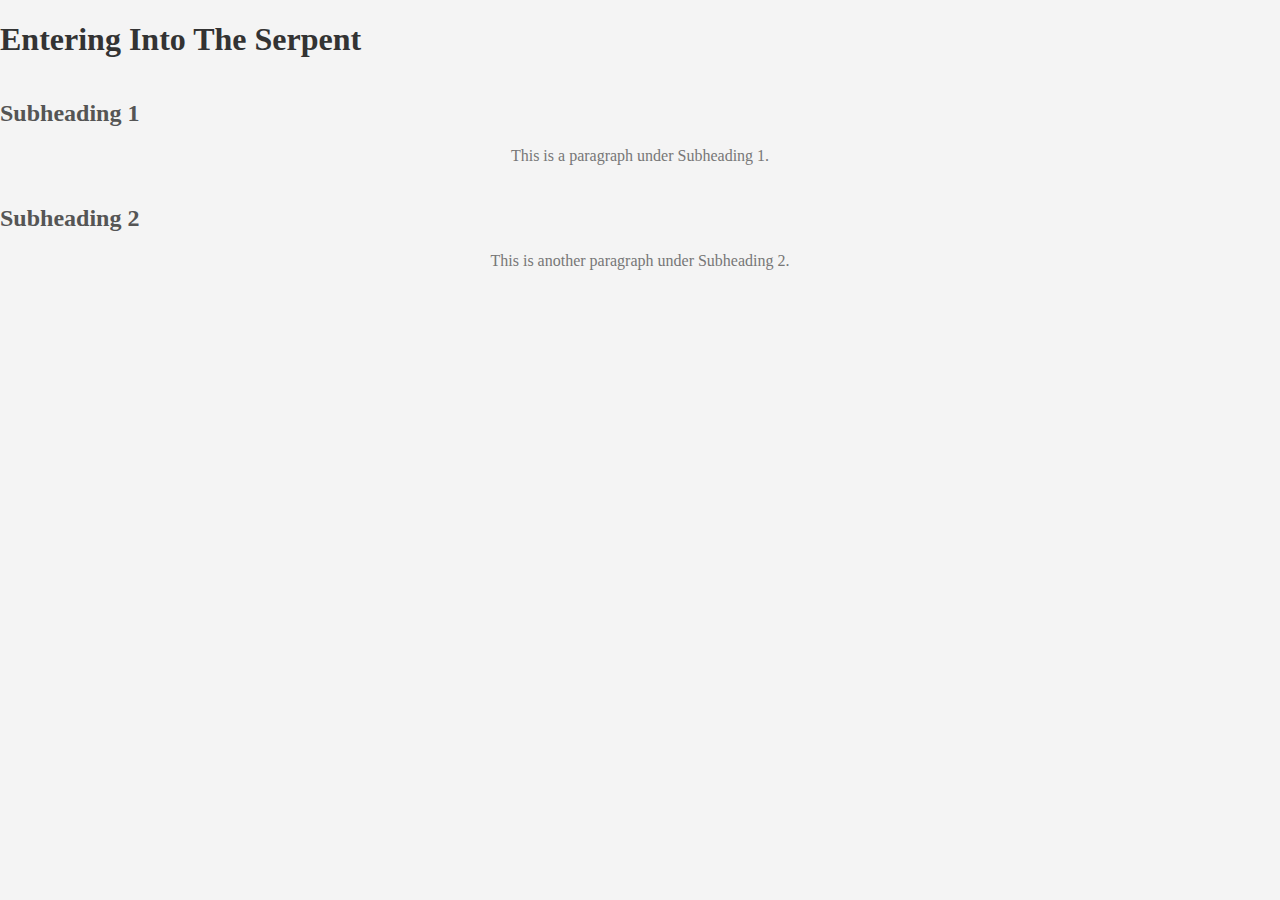
==== Entering_Into_The_Serpent_Archive.html @ a3d5da28 "Updated" ====
<!DOCTYPE html>
<html lang="en">

<head>
    <meta charset="UTF-8">
    <meta name="viewport" content="width=device-width, initial-scale=1">
    <link rel="stylesheet" href="Entering_the_serpent_style.css">
    <title>Entering Into The Serpent</title>
</head>

</head>

<body>
    <h1>Entering Into The Serpent</h1>

    <h2>Subheading 1</h2>
    <p>This is a paragraph under Subheading 1.</p>

    <h2>Subheading 2</h2>
    <p>This is another paragraph under Subheading 2.</p>
</body>

</html>
---- Entering_the_serpent_style.css ----
body {
    font-family: serif, sans-serif;
    background-color: #f4f4f4;
    margin: 0;
    padding: 0;
    box-sizing: border-box;
    display: flex;
    flex-direction: column;
    align-items: left;
    justify-content: top;
    min-height: 100vh;
}

header {
    background-color: #333;
    color: #fff;
    padding: 20px;
    border-bottom: 2px solid #ddd;
    width: 100%;
    text-align: center;
}

h1 {
    color: #333;
}

h2 {
    color: #555;
    margin-top: 20px;
}

p {
    color: #777;
    max-width: 600px;
    margin: 0 auto 20px;
}
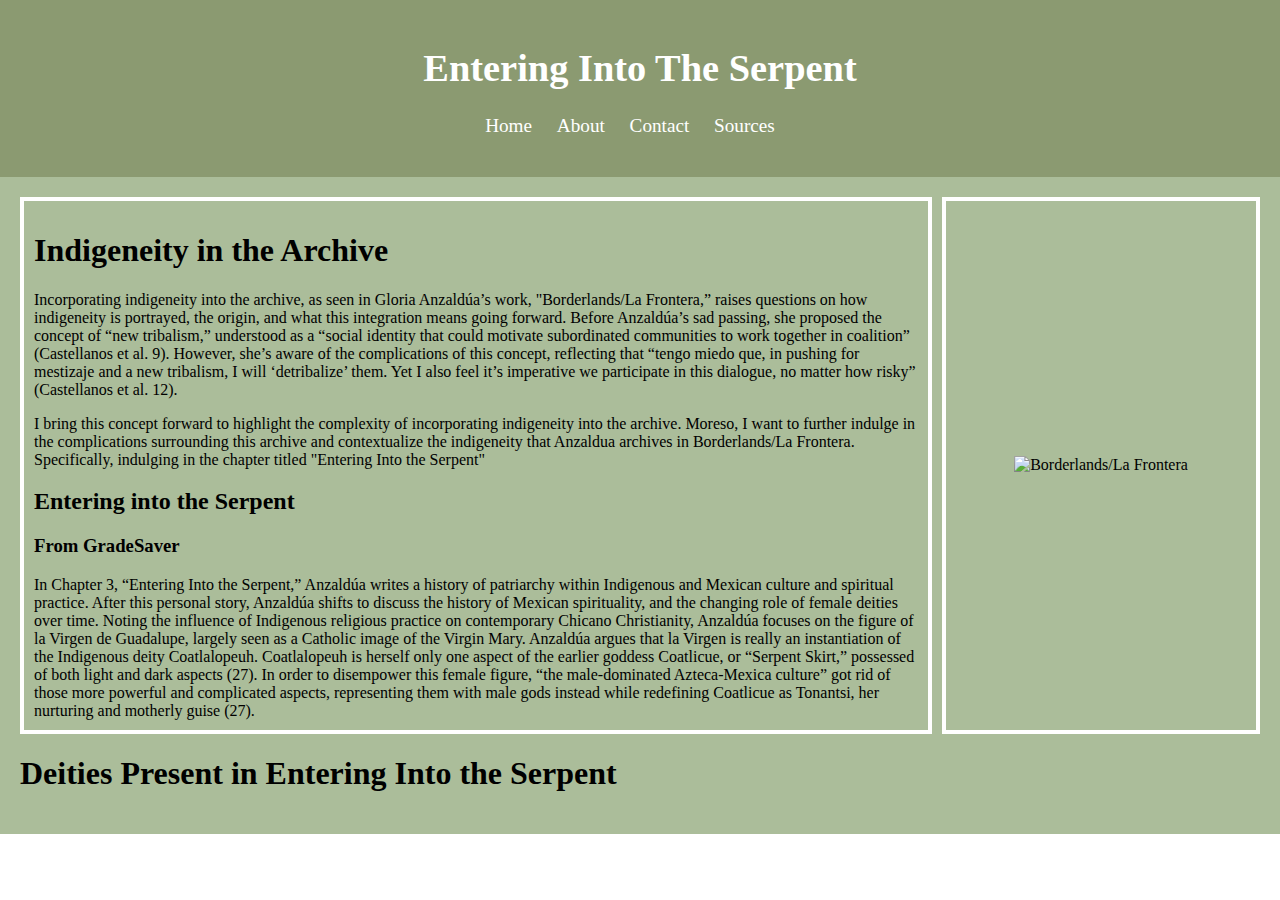
==== commit 3cf7a24e: "more development" ====
--- a/Entering_Into_The_Serpent_Archive.html
+++ b/Entering_Into_The_Serpent_Archive.html
@@ -8,16 +8,159 @@
     <title>Entering Into The Serpent</title>
 </head>
 
-</head>
+<body>
 
-<body>
-    <h1>Entering Into The Serpent</h1>
+    <header>
+        <h1>Entering Into The Serpent</h1>
+        <nav>
+            <ul>
+                <li><a href="#" onclick="openTab('home')">Home</a></li>
+                <li><a href="#" onclick="openTab('about')">About</a></li>
+                <li><a href="#" onclick="openTab('contact')">Contact</a></li>
+                <li><a href="#" onclick="openTab('sources')">Sources</a></li>
+            </ul>
+        </nav>
+    </header>
 
-    <h2>Subheading 1</h2>
-    <p>This is a paragraph under Subheading 1.</p>
+    <div class="content">
 
-    <h2>Subheading 2</h2>
-    <p>This is another paragraph under Subheading 2.</p>
+        <div id="home" class="tab-content active">
+            <div class="wrapper">
+                <div class="container">
+                    <h1>Indigeneity in the Archive</h1>
+                    <p>Incorporating indigeneity into the archive, as seen in Gloria Anzaldúa’s work, "Borderlands/La
+                        Frontera,” raises questions on how indigeneity is portrayed, the origin, and what this
+                        integration means going forward. Before Anzaldúa’s sad passing, she proposed the concept of “new
+                        tribalism,” understood as a “social identity that could motivate subordinated communities to
+                        work together in coalition” (Castellanos et al. 9). However, she’s aware of the complications of
+                        this concept, reflecting that “tengo miedo que, in pushing for mestizaje and a new tribalism, I
+                        will ‘detribalize’ them. Yet I also feel it’s imperative we participate in this dialogue, no
+                        matter how risky” (Castellanos et al. 12). </p>
+                    <p2>I bring this concept forward to highlight the complexity of incorporating indigeneity into the
+                        archive. Moreso, I want to further indulge in the complications surrounding this archive and
+                        contextualize the indigeneity that Anzaldua archives in Borderlands/La Frontera. Specifically,
+                        indulging in the chapter titled "Entering Into the Serpent"</p2>
+                    <h2>Entering into the Serpent</h2>
+                    <h3>From GradeSaver</h3>
+                    <p2>
+                        In Chapter 3, “Entering Into the Serpent,” Anzaldúa writes a history of patriarchy within
+                        Indigenous and Mexican culture and spiritual practice. After this personal story,
+                        Anzaldúa shifts to discuss the history of Mexican spirituality, and the changing role of female
+                        deities over time. Noting the influence of Indigenous religious practice on contemporary Chicano
+                        Christianity, Anzaldúa focuses on the figure of la Virgen de Guadalupe, largely seen as a
+                        Catholic image of the Virgin Mary. Anzaldúa argues that la Virgen is really an instantiation of
+                        the Indigenous deity Coatlalopeuh. Coatlalopeuh is herself only one aspect of the earlier
+                        goddess Coatlicue, or “Serpent Skirt,” possessed of both light and dark aspects (27). In order
+                        to disempower this female figure, “the male-dominated Azteca-Mexica culture” got rid of those
+                        more powerful and complicated aspects, representing them with male gods instead while redefining
+                        Coatlicue as Tonantsi, her nurturing and motherly guise (27).
+                    </p2>
+                </div>
+                <div class="image-container">
+                    <img src="https://upload.wikimedia.org/wikipedia/en/c/c2/Borderlands_La_Frontera_%28Anzaldua_book%29.jpg"
+                        alt="Borderlands/La Frontera">
+                </div>
+            </div>
+            <h1>Deities Present in Entering Into the Serpent</h1>
+        </div>
+
+        <div id="about" class="tab-content">
+
+            <h1>About</h1>
+            <p>Welcome to "Entering Into the Serpent" where the purpose is to shed light on indigeneity in the archive.
+                Founded in 2023, this website was created as a final project/archive for profesora Alexandra Nichole
+                Salazar's class, Intro to Mexican-American/Latinx Studies; Queer Archives as Histories of the Past,
+                Present, and Future. This website is the visual aspect and elaboration of a critical analysis of
+                indigeneity in the archive. Which can be found <a
+                    href="https://utexas-my.sharepoint.com/:w:/g/personal/kab5987_my_utexas_edu/EdCpxP2ukyRFjDSuuaTRyTABA-fyzC0wLYNZjI2Xv1gysA?e=noGrjm">here</a>
+            </p>
+            <h2>Who we are</h2>
+            <p1>
+                Created by Kevin Barcenas-Martinez a Computer Science major at The University of Texas at Austin. Kevin
+                aims to connect marginalized communities to STEM related fields to promote involvement and exposure.
+            </p1>
+            <h2>Get in Touch</h2>
+            <p2>If by any chance you leave this website with a newfound curiosity or would love to learn more.
+                Please feel free to reach out in the contact tab and I can get back to you at earliest convenience.
+                Additionally, if you're curious on how I made this website also feel free to reach out, there's a
+                multitude of valuable resources that helped me make this website.
+                Finally here are some of my social medias if you'd like to stay in touch.
+                <a href="https://github.com/kevin14767">My Github Account</a> and <a
+                    href="https://www.linkedin.com/in/kevin-barcenas-a43420230/">My Linkedn Profile.</a>
+            </p2>
+            <h2>Thank you</h2>
+            <p2>
+                Thank you for taking the time out of your day to interact with this archive. I look forward to
+                keeping in touch.
+            </p2>
+            <div class="class_photo">
+                <img src="https://i.postimg.cc/Y0DWjM6m/IMG-1489-2023-12-04-04-13-01.png"
+                    alt="Class photo with Anel Flores">
+            </div>
+
+
+        </div>
+
+
+        <div id="contact" class="tab-content">
+            <link href="contact-form.css" rel="stylesheet">
+
+            <div class="fcf-body">
+
+                <div id="fcf-form">
+                    <h3 class="fcf-h3">Contact us</h3>
+
+                    <form id="fcf-form-id" class="fcf-form-class" method="post" action="contact-form-process.php">
+
+                        <div class="fcf-form-group">
+                            <label for="Name" class="fcf-label">Your name</label>
+                            <div class="fcf-input-group">
+                                <input type="text" id="Name" name="Name" class="fcf-form-control" required>
+                            </div>
+                        </div>
+
+                        <div class="fcf-form-group">
+                            <label for="Email" class="fcf-label">Your email address</label>
+                            <div class="fcf-input-group">
+                                <input type="email" id="Email" name="Email" class="fcf-form-control" required>
+                            </div>
+                        </div>
+
+                        <div class="fcf-form-group">
+                            <label for="Message" class="fcf-label">Your message</label>
+                            <div class="fcf-input-group">
+                                <textarea id="Message" name="Message" class="fcf-form-control" rows="6" maxlength="3000"
+                                    required></textarea>
+                            </div>
+                        </div>
+
+                        <div class="fcf-form-group">
+                            <button type="submit" id="fcf-button"
+                                class="fcf-btn fcf-btn-primary fcf-btn-lg fcf-btn-block">Send
+                                Message</button>
+                        </div>
+
+                        <div class="fcf-credit" id="fcf-credit">
+                            Simple HTML email form provided by <a href="https://www.majesticform.com"
+                                target="_blank">MajesticForm</a>
+                        </div>
+
+                    </form>
+                </div>
+
+            </div>
+        </div>
+
+        <div id="sources" class="tab-content">
+            <h1>Works Cited and Sources</h1>
+            <p class="hanging">GradeSaver "Borderlands La Frontera: The New Mestiza Bibliography". GradeSaver, 3
+                December 2023. Web.
+                3 December 2023.</p>
+
+        </div>
+
+    </div>
+    <script src="main_page.js"></script>
 </body>
 
 </html>--- a/Entering_the_serpent_style.css
+++ b/Entering_the_serpent_style.css
@@ -1,36 +1,84 @@
 body {
-    font-family: serif, sans-serif;
-    background-color: #f4f4f4;
+    font-family: 'Times New Roman', Times, serif;
     margin: 0;
     padding: 0;
-    box-sizing: border-box;
-    display: flex;
-    flex-direction: column;
-    align-items: left;
-    justify-content: top;
-    min-height: 100vh;
 }
 
 header {
-    background-color: #333;
+    background-color: #8b9a71;
     color: #fff;
     padding: 20px;
-    border-bottom: 2px solid #ddd;
-    width: 100%;
+    text-align: center;
+    font-size: larger;
+
+}
+
+nav ul {
+    list-style: none;
+    padding: 0;
     text-align: center;
 }
 
-h1 {
-    color: #333;
+nav ul li {
+    display: inline;
+    margin-right: 20px;
 }
 
-h2 {
-    color: #555;
-    margin-top: 20px;
+nav ul li a {
+    text-decoration: none;
+    color: rgb(255, 255, 255);
 }
 
-p {
-    color: #777;
-    max-width: 600px;
-    margin: 0 auto 20px;
+.wrapper {
+    display: flex;
+
+}
+
+.hanging {
+    text-indent: 1.5em;
+    /* Set the hanging indent */
+    margin: 0;
+
+}
+
+.container {
+    flex: 1;
+    width: 500px;
+    /* Set the desired width */
+    border: 4px solid #ffffff;
+    /* Add a border for visibility */
+    padding: 10px;
+    margin-right: 10px;
+}
+
+.image-container {
+    display: flex;
+    justify-content: center;
+    align-items: center;
+    width: 300px;
+    /* Set the desired width */
+    border: 4px solid #ffffff;
+    padding: 5px;
+    /* Add some padding inside the container */
+}
+
+.class_photo {
+    padding-top: 15px;
+    display: flex;
+    justify-content: center;
+    height: fit-content;
+}
+
+.content {
+    padding: 20px;
+    height: fit-content;
+    background: #abbd9a
+}
+
+.tab-content {
+    display: none;
+}
+
+.tab-content.active {
+    display: block;
 }--- a/contact-form.css
+++ b/contact-form.css
@@ -0,0 +1,160 @@
+#fcf-form {
+    display:block;
+}
+
+.fcf-body {
+    margin: 0;
+    font-family: -apple-system, 'Times New Roman', Times, serif;
+    font-size: 1rem;
+    font-weight: 400;
+    line-height: 1.5;
+    color: #212529;
+    text-align: left;
+    background-color: #fff;
+    padding: 30px;
+    padding-bottom: 10px;
+    border: 1px solid #ced4da;
+    border-radius: 0.25rem;
+    max-width: 100%;
+}
+
+.fcf-form-group {
+    margin-bottom: 1rem;
+}
+
+.fcf-input-group {
+    position: relative;
+    display: -ms-flexbox;
+    display: flex;
+    -ms-flex-wrap: wrap;
+    flex-wrap: wrap;
+    -ms-flex-align: stretch;
+    align-items: stretch;
+    width: 100%;
+}
+
+.fcf-form-control {
+    display: block;
+    width: 100%;
+    height: calc(1.5em + 0.75rem + 2px);
+    padding: 0.375rem 0.75rem;
+    font-size: 1rem;
+    font-weight: 400;
+    line-height: 1.5;
+    color: #495057;
+    background-color: #fff;
+    background-clip: padding-box;
+    border: 1px solid #ced4da;
+    outline: none;
+    border-radius: 0.25rem;
+    transition: border-color 0.15s ease-in-out, box-shadow 0.15s ease-in-out;
+}
+
+.fcf-form-control:focus {
+    border: 1px solid #313131;
+}
+
+select.fcf-form-control[size], select.fcf-form-control[multiple] {
+    height: auto;
+}
+
+textarea.fcf-form-control {
+    font-family: -apple-system, Arial, sans-serif;
+    height: auto;
+}
+
+label.fcf-label {
+    display: inline-block;
+    margin-bottom: 0.5rem;
+}
+
+.fcf-credit {
+    padding-top: 10px;
+    font-size: 0.9rem;
+    color: #545b62;
+}
+
+.fcf-credit a {
+    color: #545b62;
+    text-decoration: underline;
+}
+
+.fcf-credit a:hover {
+    color: #0056b3;
+    text-decoration: underline;
+}
+
+.fcf-btn {
+    display: inline-block;
+    font-weight: 400;
+    color: #212529;
+    text-align: center;
+    vertical-align: middle;
+    cursor: pointer;
+    -webkit-user-select: none;
+    -moz-user-select: none;
+    -ms-user-select: none;
+    user-select: none;
+    background-color: transparent;
+    border: 1px solid transparent;
+    padding: 0.375rem 0.75rem;
+    font-size: 1rem;
+    line-height: 1.5;
+    border-radius: 0.25rem;
+    transition: color 0.15s ease-in-out, background-color 0.15s ease-in-out, border-color 0.15s ease-in-out, box-shadow 0.15s ease-in-out;
+}
+
+@media (prefers-reduced-motion: reduce) {
+    .fcf-btn {
+        transition: none;
+    }
+}
+
+.fcf-btn:hover {
+    color: #212529;
+    text-decoration: none;
+}
+
+.fcf-btn:focus, .fcf-btn.focus {
+    outline: 0;
+    box-shadow: 0 0 0 0.2rem rgba(0, 123, 255, 0.25);
+}
+
+.fcf-btn-primary {
+    color: #fff;
+    background-color: #007bff;
+    border-color: #007bff;
+}
+
+.fcf-btn-primary:hover {
+    color: #fff;
+    background-color: #0069d9;
+    border-color: #0062cc;
+}
+
+.fcf-btn-primary:focus, .fcf-btn-primary.focus {
+    color: #fff;
+    background-color: #0069d9;
+    border-color: #0062cc;
+    box-shadow: 0 0 0 0.2rem rgba(38, 143, 255, 0.5);
+}
+
+.fcf-btn-lg, .fcf-btn-group-lg>.fcf-btn {
+    padding: 0.5rem 1rem;
+    font-size: 1.25rem;
+    line-height: 1.5;
+    border-radius: 0.3rem;
+}
+
+.fcf-btn-block {
+    display: block;
+    width: 100%;
+}
+
+.fcf-btn-block+.fcf-btn-block {
+    margin-top: 0.5rem;
+}
+
+input[type="submit"].fcf-btn-block, input[type="reset"].fcf-btn-block, input[type="button"].fcf-btn-block {
+    width: 100%;
+}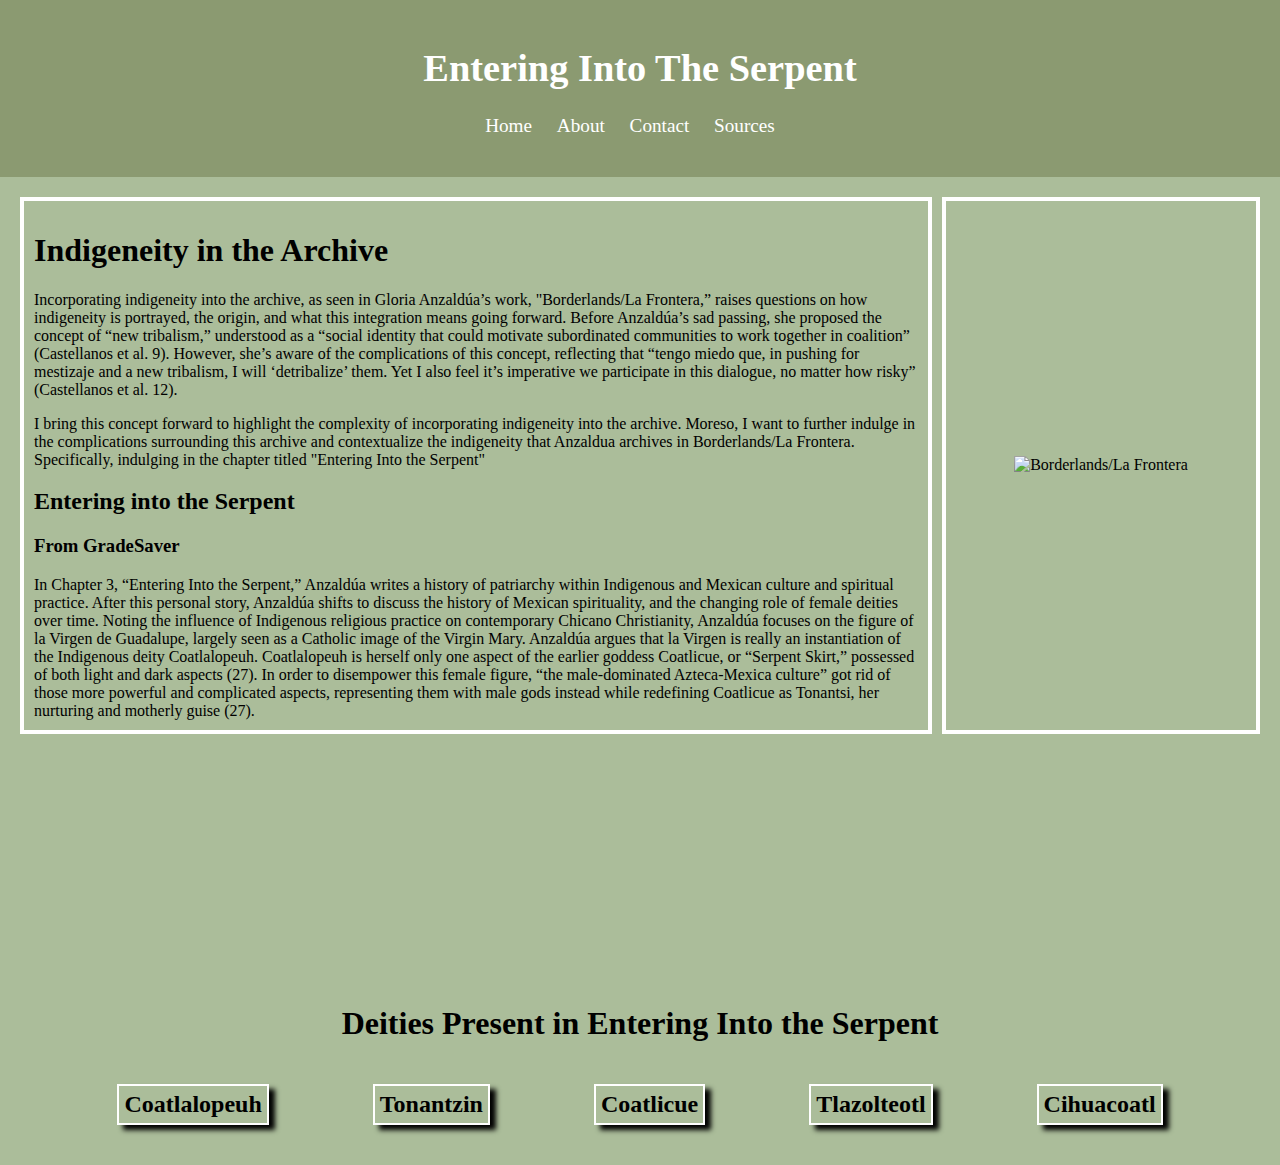
==== commit a4e7f787: "more progress" ====
--- a/Entering_Into_The_Serpent_Archive.html
+++ b/Entering_Into_The_Serpent_Archive.html
@@ -61,103 +61,119 @@
                         alt="Borderlands/La Frontera">
                 </div>
             </div>
-            <h1>Deities Present in Entering Into the Serpent</h1>
+            <div class="Deities">
+                <h1>Deities Present in Entering Into the Serpent</h1>
+            </div>
+            <div class="wrapper_two">
+                <h2 class="spaced-header">Coatlalopeuh</h2>
+                <h2 class="spaced-header">Tonantzin</h2>
+                <h2 class="spaced-header">Coatlicue</h2>
+                <h2 class="spaced-header">Tlazolteotl</h2>
+                <h2 class="spaced-header">Cihuacoatl</h2>
+            </div>
         </div>
+    </div>
+    </div>
 
-        <div id="about" class="tab-content">
+    <div id="about" class="tab-content">
 
-            <h1>About</h1>
-            <p>Welcome to "Entering Into the Serpent" where the purpose is to shed light on indigeneity in the archive.
-                Founded in 2023, this website was created as a final project/archive for profesora Alexandra Nichole
-                Salazar's class, Intro to Mexican-American/Latinx Studies; Queer Archives as Histories of the Past,
-                Present, and Future. This website is the visual aspect and elaboration of a critical analysis of
-                indigeneity in the archive. Which can be found <a
-                    href="https://utexas-my.sharepoint.com/:w:/g/personal/kab5987_my_utexas_edu/EdCpxP2ukyRFjDSuuaTRyTABA-fyzC0wLYNZjI2Xv1gysA?e=noGrjm">here</a>
-            </p>
-            <h2>Who we are</h2>
-            <p1>
-                Created by Kevin Barcenas-Martinez a Computer Science major at The University of Texas at Austin. Kevin
-                aims to connect marginalized communities to STEM related fields to promote involvement and exposure.
-            </p1>
-            <h2>Get in Touch</h2>
-            <p2>If by any chance you leave this website with a newfound curiosity or would love to learn more.
-                Please feel free to reach out in the contact tab and I can get back to you at earliest convenience.
-                Additionally, if you're curious on how I made this website also feel free to reach out, there's a
-                multitude of valuable resources that helped me make this website.
-                Finally here are some of my social medias if you'd like to stay in touch.
-                <a href="https://github.com/kevin14767">My Github Account</a> and <a
-                    href="https://www.linkedin.com/in/kevin-barcenas-a43420230/">My Linkedn Profile.</a>
-            </p2>
-            <h2>Thank you</h2>
-            <p2>
-                Thank you for taking the time out of your day to interact with this archive. I look forward to
-                keeping in touch.
-            </p2>
-            <div class="class_photo">
-                <img src="https://i.postimg.cc/Y0DWjM6m/IMG-1489-2023-12-04-04-13-01.png"
-                    alt="Class photo with Anel Flores">
-            </div>
-
-
+        <h1>About</h1>
+        <p>Welcome to "Entering Into the Serpent" where the purpose is to shed light on indigeneity in the archive.
+            Founded in 2023, this website was created as a final project/archive for profesora Alexandra Nichole
+            Salazar's class, Intro to Mexican-American/Latinx Studies; Queer Archives as Histories of the Past,
+            Present, and Future. This website is the visual aspect and elaboration of a critical analysis of
+            indigeneity in the archive. Which can be found <a
+                href="https://utexas-my.sharepoint.com/:w:/g/personal/kab5987_my_utexas_edu/EdCpxP2ukyRFjDSuuaTRyTABA-fyzC0wLYNZjI2Xv1gysA?e=noGrjm">here</a>
+        </p>
+        <h2>Who we are</h2>
+        <p1>
+            Created by Kevin Barcenas-Martinez a Computer Science major at The University of Texas at Austin. Kevin
+            aims to connect marginalized communities to STEM related fields to promote involvement and exposure.
+        </p1>
+        <h2>Get in Touch</h2>
+        <p2>If by any chance you leave this website with a newfound curiosity or would love to learn more.
+            Please feel free to reach out in the contact tab and I can get back to you at earliest convenience.
+            Additionally, if you're curious on how I made this website also feel free to reach out, there's a
+            multitude of valuable resources that helped me make this website.
+            Finally here are some of my social medias if you'd like to stay in touch.
+            <a href="https://github.com/kevin14767">My Github Account</a> and <a
+                href="https://www.linkedin.com/in/kevin-barcenas-a43420230/">My Linkedn Profile.</a>
+        </p2>
+        <h2>Thank you</h2>
+        <p2>
+            Thank you for taking the time out of your day to interact with this archive. I look forward to
+            keeping in touch.
+        </p2>
+        <div class="class_photo">
+            <img src="https://i.postimg.cc/Y0DWjM6m/IMG-1489-2023-12-04-04-13-01.png"
+                alt="Class photo with Anel Flores">
         </div>
 
 
-        <div id="contact" class="tab-content">
-            <link href="contact-form.css" rel="stylesheet">
+    </div>
 
-            <div class="fcf-body">
 
-                <div id="fcf-form">
-                    <h3 class="fcf-h3">Contact us</h3>
+    <div id="contact" class="tab-content">
+        <link href="contact-form.css" rel="stylesheet">
 
-                    <form id="fcf-form-id" class="fcf-form-class" method="post" action="contact-form-process.php">
+        <div class="fcf-body">
 
-                        <div class="fcf-form-group">
-                            <label for="Name" class="fcf-label">Your name</label>
-                            <div class="fcf-input-group">
-                                <input type="text" id="Name" name="Name" class="fcf-form-control" required>
-                            </div>
+            <div id="fcf-form">
+                <h3 class="fcf-h3">Contact us</h3>
+
+                <form id="fcf-form-id" class="fcf-form-class" method="post" action="contact-form-process.php">
+
+                    <div class="fcf-form-group">
+                        <label for="Name" class="fcf-label">Your name</label>
+                        <div class="fcf-input-group">
+                            <input type="text" id="Name" name="Name" class="fcf-form-control" required>
                         </div>
+                    </div>
 
-                        <div class="fcf-form-group">
-                            <label for="Email" class="fcf-label">Your email address</label>
-                            <div class="fcf-input-group">
-                                <input type="email" id="Email" name="Email" class="fcf-form-control" required>
-                            </div>
+                    <div class="fcf-form-group">
+                        <label for="Email" class="fcf-label">Your email address</label>
+                        <div class="fcf-input-group">
+                            <input type="email" id="Email" name="Email" class="fcf-form-control" required>
                         </div>
+                    </div>
 
-                        <div class="fcf-form-group">
-                            <label for="Message" class="fcf-label">Your message</label>
-                            <div class="fcf-input-group">
-                                <textarea id="Message" name="Message" class="fcf-form-control" rows="6" maxlength="3000"
-                                    required></textarea>
-                            </div>
+                    <div class="fcf-form-group">
+                        <label for="Message" class="fcf-label">Your message</label>
+                        <div class="fcf-input-group">
+                            <textarea id="Message" name="Message" class="fcf-form-control" rows="6" maxlength="3000"
+                                required></textarea>
                         </div>
+                    </div>
 
-                        <div class="fcf-form-group">
-                            <button type="submit" id="fcf-button"
-                                class="fcf-btn fcf-btn-primary fcf-btn-lg fcf-btn-block">Send
-                                Message</button>
-                        </div>
+                    <div class="fcf-form-group">
+                        <button type="submit" id="fcf-button"
+                            class="fcf-btn fcf-btn-primary fcf-btn-lg fcf-btn-block">Send
+                            Message</button>
+                    </div>
 
-                        <div class="fcf-credit" id="fcf-credit">
-                            Simple HTML email form provided by <a href="https://www.majesticform.com"
-                                target="_blank">MajesticForm</a>
-                        </div>
+                    <div class="fcf-credit" id="fcf-credit">
+                        Simple HTML email form provided by <a href="https://www.majesticform.com"
+                            target="_blank">MajesticForm</a>
+                    </div>
 
-                    </form>
-                </div>
-
+                </form>
             </div>
-        </div>
-
-        <div id="sources" class="tab-content">
-            <h1>Works Cited and Sources</h1>
-            <p class="hanging">GradeSaver "Borderlands La Frontera: The New Mestiza Bibliography". GradeSaver, 3
-                December 2023. Web.
-                3 December 2023.</p>
 
         </div>
+    </div>
+
+    <div id="sources" class="tab-content">
+        <h1>Works Cited and Sources</h1>
+        <p class="hanging">GradeSaver "Borderlands La Frontera: The New Mestiza Bibliography". GradeSaver, 3
+            December 2023. Web.
+            3 December 2023.
+            <a
+                href="https://www.gradesaver.com/borderlands-la-frontera-the-new-mestiza/study-guide/summary-entering-into-the-serpent-and-the-coatlicue-state">Link
+                to Source</a>
+        </p>
+
+
+    </div>
 
     </div>
     <script src="main_page.js"></script>
--- a/Entering_the_serpent_style.css
+++ b/Entering_the_serpent_style.css
@@ -28,6 +28,29 @@
     text-decoration: none;
     color: rgb(255, 255, 255);
 }
+
+
+
+.Deities {
+    padding-top: 250px;
+    text-align: center;
+
+}
+
+.spaced-header {
+    text-align: center;
+    margin-right: 50px;
+    margin-left: 50px;
+    border: 2px solid #ffffff;
+    box-shadow: 6px 5px 5px black;
+    padding: 5px;
+    display: inline-block;
+}
+
+.wrapper_two {
+    text-align: center;
+}
+
 
 .wrapper {
     display: flex;
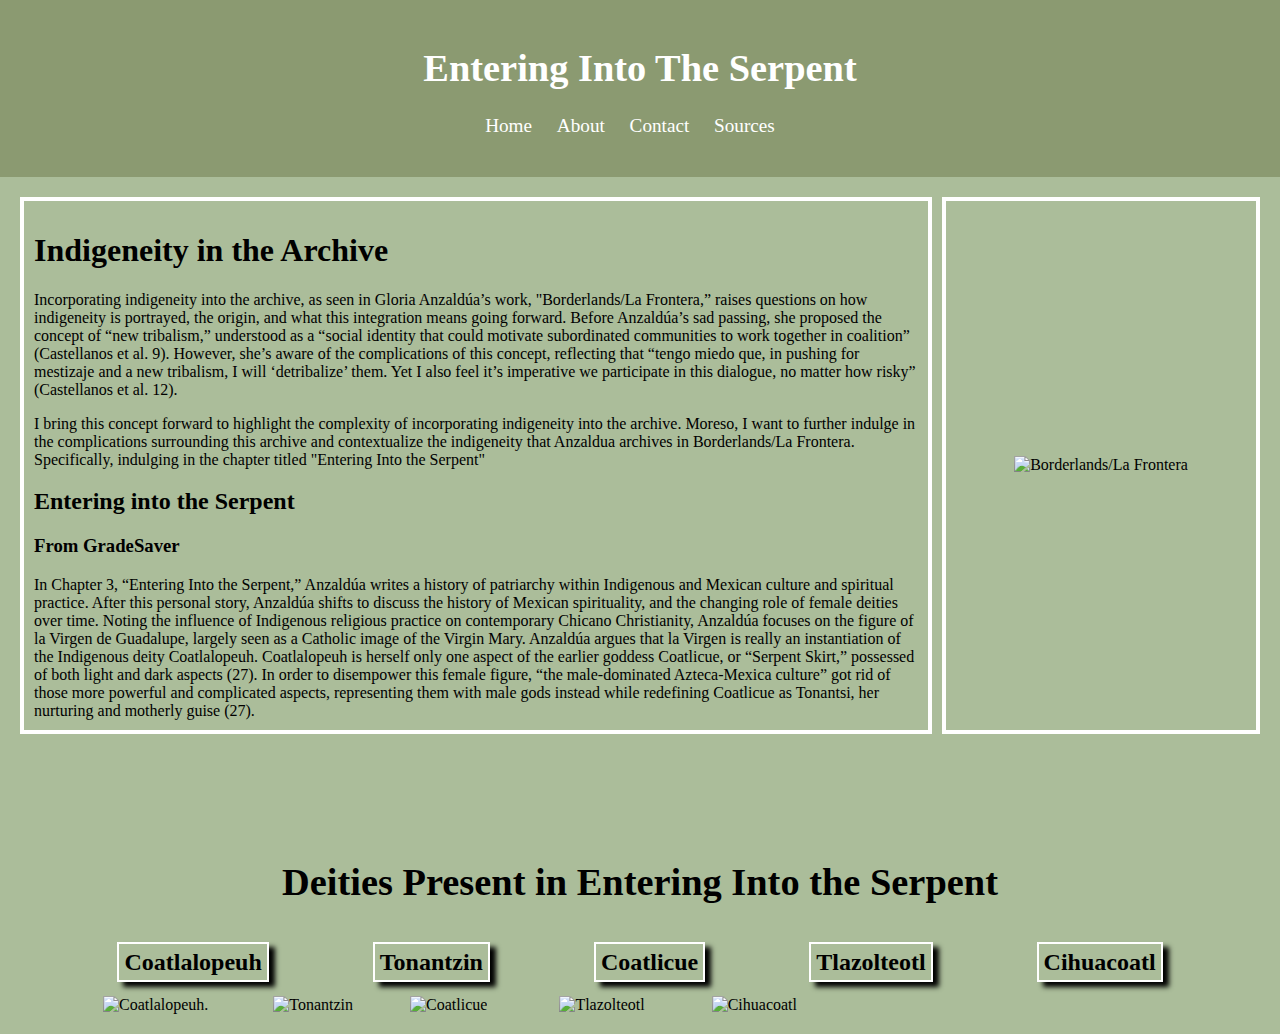
==== commit ab670a64: "night" ====
--- a/Entering_Into_The_Serpent_Archive.html
+++ b/Entering_Into_The_Serpent_Archive.html
@@ -71,112 +71,125 @@
                 <h2 class="spaced-header">Tlazolteotl</h2>
                 <h2 class="spaced-header">Cihuacoatl</h2>
             </div>
-        </div>
-    </div>
-    </div>
-
-    <div id="about" class="tab-content">
-
-        <h1>About</h1>
-        <p>Welcome to "Entering Into the Serpent" where the purpose is to shed light on indigeneity in the archive.
-            Founded in 2023, this website was created as a final project/archive for profesora Alexandra Nichole
-            Salazar's class, Intro to Mexican-American/Latinx Studies; Queer Archives as Histories of the Past,
-            Present, and Future. This website is the visual aspect and elaboration of a critical analysis of
-            indigeneity in the archive. Which can be found <a
-                href="https://utexas-my.sharepoint.com/:w:/g/personal/kab5987_my_utexas_edu/EdCpxP2ukyRFjDSuuaTRyTABA-fyzC0wLYNZjI2Xv1gysA?e=noGrjm">here</a>
-        </p>
-        <h2>Who we are</h2>
-        <p1>
-            Created by Kevin Barcenas-Martinez a Computer Science major at The University of Texas at Austin. Kevin
-            aims to connect marginalized communities to STEM related fields to promote involvement and exposure.
-        </p1>
-        <h2>Get in Touch</h2>
-        <p2>If by any chance you leave this website with a newfound curiosity or would love to learn more.
-            Please feel free to reach out in the contact tab and I can get back to you at earliest convenience.
-            Additionally, if you're curious on how I made this website also feel free to reach out, there's a
-            multitude of valuable resources that helped me make this website.
-            Finally here are some of my social medias if you'd like to stay in touch.
-            <a href="https://github.com/kevin14767">My Github Account</a> and <a
-                href="https://www.linkedin.com/in/kevin-barcenas-a43420230/">My Linkedn Profile.</a>
-        </p2>
-        <h2>Thank you</h2>
-        <p2>
-            Thank you for taking the time out of your day to interact with this archive. I look forward to
-            keeping in touch.
-        </p2>
-        <div class="class_photo">
-            <img src="https://i.postimg.cc/Y0DWjM6m/IMG-1489-2023-12-04-04-13-01.png"
-                alt="Class photo with Anel Flores">
+            <div class="images">
+                <div class="image1"> <img
+                        src="https://group3latina.files.wordpress.com/2014/04/coatlicue_nuestra_madre.jpg"
+                        alt="Coatlalopeuh." height="270px" /> </div>
+                <div class="image2"> <img
+                        src="https://maria-mikhailas.com/wp-content/uploads/2018/03/Our-Lady-Of-Guadalupe-Tonantzin.jpg"
+                        alt="Tonantzin" height="250px" /> </div>
+                <div class="image3"> <img
+                        src="https://holaamericanews.com/wp-content/uploads/2023/01/Aztec-Goddess-696x1506.jpg"
+                        alt="Coatlicue" height="260px" /> </div>
+                <div class="image4"> <img src="https://i.postimg.cc/YqZcD3y6/Tlazolteotl.jpg" alt="Tlazolteotl"
+                        height="260px" /> </div>
+                <div class="image5"> <img
+                        src="https://upload.wikimedia.org/wikipedia/commons/thumb/a/a6/Cihuacoatl_statue_%28Museo_Nacional_Antropologia%29.JPG/450px-Cihuacoatl_statue_%28Museo_Nacional_Antropologia%29.JPG"
+                        alt="Cihuacoatl" height="260px" /> </div>
+            </div>
         </div>
 
 
-    </div>
+        <div id="about" class="tab-content">
+            <h1>About</h1>
+            <p>Welcome to "Entering Into the Serpent" where the purpose is to shed light on indigeneity in the archive.
+                Founded in 2023, this website was created as a final project/archive for profesora Alexandra Nichole
+                Salazar's class, Intro to Mexican-American/Latinx Studies; Queer Archives as Histories of the Past,
+                Present, and Future. This website is the visual aspect and elaboration of a critical analysis of
+                indigeneity in the archive. Which can be found <a
+                    href="https://utexas-my.sharepoint.com/:w:/g/personal/kab5987_my_utexas_edu/EdCpxP2ukyRFjDSuuaTRyTABA-fyzC0wLYNZjI2Xv1gysA?e=noGrjm">here</a>
+            </p>
+            <h2>Who we are</h2>
+            <p1>
+                Created by Kevin Barcenas-Martinez a Computer Science major at The University of Texas at Austin. Kevin
+                aims to connect marginalized communities to STEM related fields to promote involvement and exposure. As
+                a local Austinite, Kevin has explored the best local food trucks (Rositas Al Pastor).
+            </p1>
+            <h2>Get in Touch</h2>
+            <p2>If by any chance you leave this website with a newfound curiosity or would love to learn more.
+                Please feel free to reach out in the contact tab and I can get back to you at earliest convenience.
+                Additionally, if you're curious on how I made this website also feel free to reach out, there's a
+                multitude of valuable resources that helped me make this website.
+                Finally here are some of my social medias if you'd like to stay in touch.
+                <a href="https://github.com/kevin14767">My Github Account</a> and <a
+                    href="https://www.linkedin.com/in/kevin-barcenas-a43420230/">My Linkedn Profile.</a>
+            </p2>
+            <h2>Thank you</h2>
+            <p2>
+                Thank you for taking the time out of your day to interact with this archive. I look forward to
+                keeping in touch.
+            </p2>
+            <div class="class_photo">
+                <img src="https://i.postimg.cc/Y0DWjM6m/IMG-1489-2023-12-04-04-13-01.png"
+                    alt="Class photo with Anel Flores">
+            </div>
 
 
-    <div id="contact" class="tab-content">
-        <link href="contact-form.css" rel="stylesheet">
-
-        <div class="fcf-body">
-
-            <div id="fcf-form">
-                <h3 class="fcf-h3">Contact us</h3>
-
-                <form id="fcf-form-id" class="fcf-form-class" method="post" action="contact-form-process.php">
-
-                    <div class="fcf-form-group">
-                        <label for="Name" class="fcf-label">Your name</label>
-                        <div class="fcf-input-group">
-                            <input type="text" id="Name" name="Name" class="fcf-form-control" required>
-                        </div>
-                    </div>
-
-                    <div class="fcf-form-group">
-                        <label for="Email" class="fcf-label">Your email address</label>
-                        <div class="fcf-input-group">
-                            <input type="email" id="Email" name="Email" class="fcf-form-control" required>
-                        </div>
-                    </div>
-
-                    <div class="fcf-form-group">
-                        <label for="Message" class="fcf-label">Your message</label>
-                        <div class="fcf-input-group">
-                            <textarea id="Message" name="Message" class="fcf-form-control" rows="6" maxlength="3000"
-                                required></textarea>
-                        </div>
-                    </div>
-
-                    <div class="fcf-form-group">
-                        <button type="submit" id="fcf-button"
-                            class="fcf-btn fcf-btn-primary fcf-btn-lg fcf-btn-block">Send
-                            Message</button>
-                    </div>
-
-                    <div class="fcf-credit" id="fcf-credit">
-                        Simple HTML email form provided by <a href="https://www.majesticform.com"
-                            target="_blank">MajesticForm</a>
-                    </div>
-
-                </form>
-            </div>
-
         </div>
-    </div>
-
-    <div id="sources" class="tab-content">
-        <h1>Works Cited and Sources</h1>
-        <p class="hanging">GradeSaver "Borderlands La Frontera: The New Mestiza Bibliography". GradeSaver, 3
-            December 2023. Web.
-            3 December 2023.
-            <a
-                href="https://www.gradesaver.com/borderlands-la-frontera-the-new-mestiza/study-guide/summary-entering-into-the-serpent-and-the-coatlicue-state">Link
-                to Source</a>
-        </p>
 
 
+        <div id="contact" class="tab-content">
+            <link href="contact-form.css" rel="stylesheet">
+
+            <div class="fcf-body">
+
+                <div id="fcf-form">
+                    <h3 class="fcf-h3">Contact us</h3>
+
+                    <form id="fcf-form-id" class="fcf-form-class" method="post" action="contact-form-process.php">
+
+                        <div class="fcf-form-group">
+                            <label for="Name" class="fcf-label">Your name</label>
+                            <div class="fcf-input-group">
+                                <input type="text" id="Name" name="Name" class="fcf-form-control" required>
+                            </div>
+                        </div>
+
+                        <div class="fcf-form-group">
+                            <label for="Email" class="fcf-label">Your email address</label>
+                            <div class="fcf-input-group">
+                                <input type="email" id="Email" name="Email" class="fcf-form-control" required>
+                            </div>
+                        </div>
+
+                        <div class="fcf-form-group">
+                            <label for="Message" class="fcf-label">Your message</label>
+                            <div class="fcf-input-group">
+                                <textarea id="Message" name="Message" class="fcf-form-control" rows="6" maxlength="3000"
+                                    required></textarea>
+                            </div>
+                        </div>
+
+                        <div class="fcf-form-group">
+                            <button type="submit" id="fcf-button"
+                                class="fcf-btn fcf-btn-primary fcf-btn-lg fcf-btn-block">Send
+                                Message</button>
+                        </div>
+
+                        <div class="fcf-credit" id="fcf-credit">
+                            Simple HTML email form provided by <a href="https://www.majesticform.com"
+                                target="_blank">MajesticForm</a>
+                        </div>
+
+                    </form>
+                </div>
+
+            </div>
+        </div>
+
+        <div id="sources" class="tab-content">
+            <h1>Works Cited and Sources</h1>
+            <p class="hanging">GradeSaver "Borderlands La Frontera: The New Mestiza Bibliography". GradeSaver, 3
+                December 2023. Web.
+                3 December 2023.
+                <a
+                    href="https://www.gradesaver.com/borderlands-la-frontera-the-new-mestiza/study-guide/summary-entering-into-the-serpent-and-the-coatlicue-state">Link
+                    to Source</a>
+            </p>
+        </div>
+
+        <script src="main_page.js"></script>
     </div>
-
-    </div>
-    <script src="main_page.js"></script>
 </body>
 
 </html>--- a/Entering_the_serpent_style.css
+++ b/Entering_the_serpent_style.css
@@ -32,22 +32,23 @@
 
 
 .Deities {
-    padding-top: 250px;
+    padding-top: 100px;
     text-align: center;
+    font-size: larger;
 
 }
 
 .spaced-header {
-    text-align: center;
     margin-right: 50px;
     margin-left: 50px;
     border: 2px solid #ffffff;
     box-shadow: 6px 5px 5px black;
     padding: 5px;
-    display: inline-block;
+    display: inline;
 }
 
 .wrapper_two {
+    padding-top: 20px;
     text-align: center;
 }
 
@@ -55,6 +56,40 @@
 .wrapper {
     display: flex;
 
+}
+
+.images {
+    display: flex;
+    align-items: center;
+    padding-left: 30px;
+    padding-top: 20px;
+
+}
+
+.image1 {
+    margin-left: 53px;
+    margin-right: 45px;
+}
+
+.image2 {
+    margin-left: 20px;
+    margin-right: 37px;
+
+}
+
+.image3 {
+    margin-left: 20px;
+    margin-right: 52px;
+}
+
+.image4 {
+    margin-left: 20px;
+    margin-right: 47px;
+}
+
+.image5 {
+    margin-left: 20px;
+    margin-right: 50px;
 }
 
 .hanging {
@@ -94,8 +129,9 @@
 
 .content {
     padding: 20px;
-    height: fit-content;
-    background: #abbd9a
+    height: auto;
+    background: #abbd9a;
+
 }
 
 .tab-content {
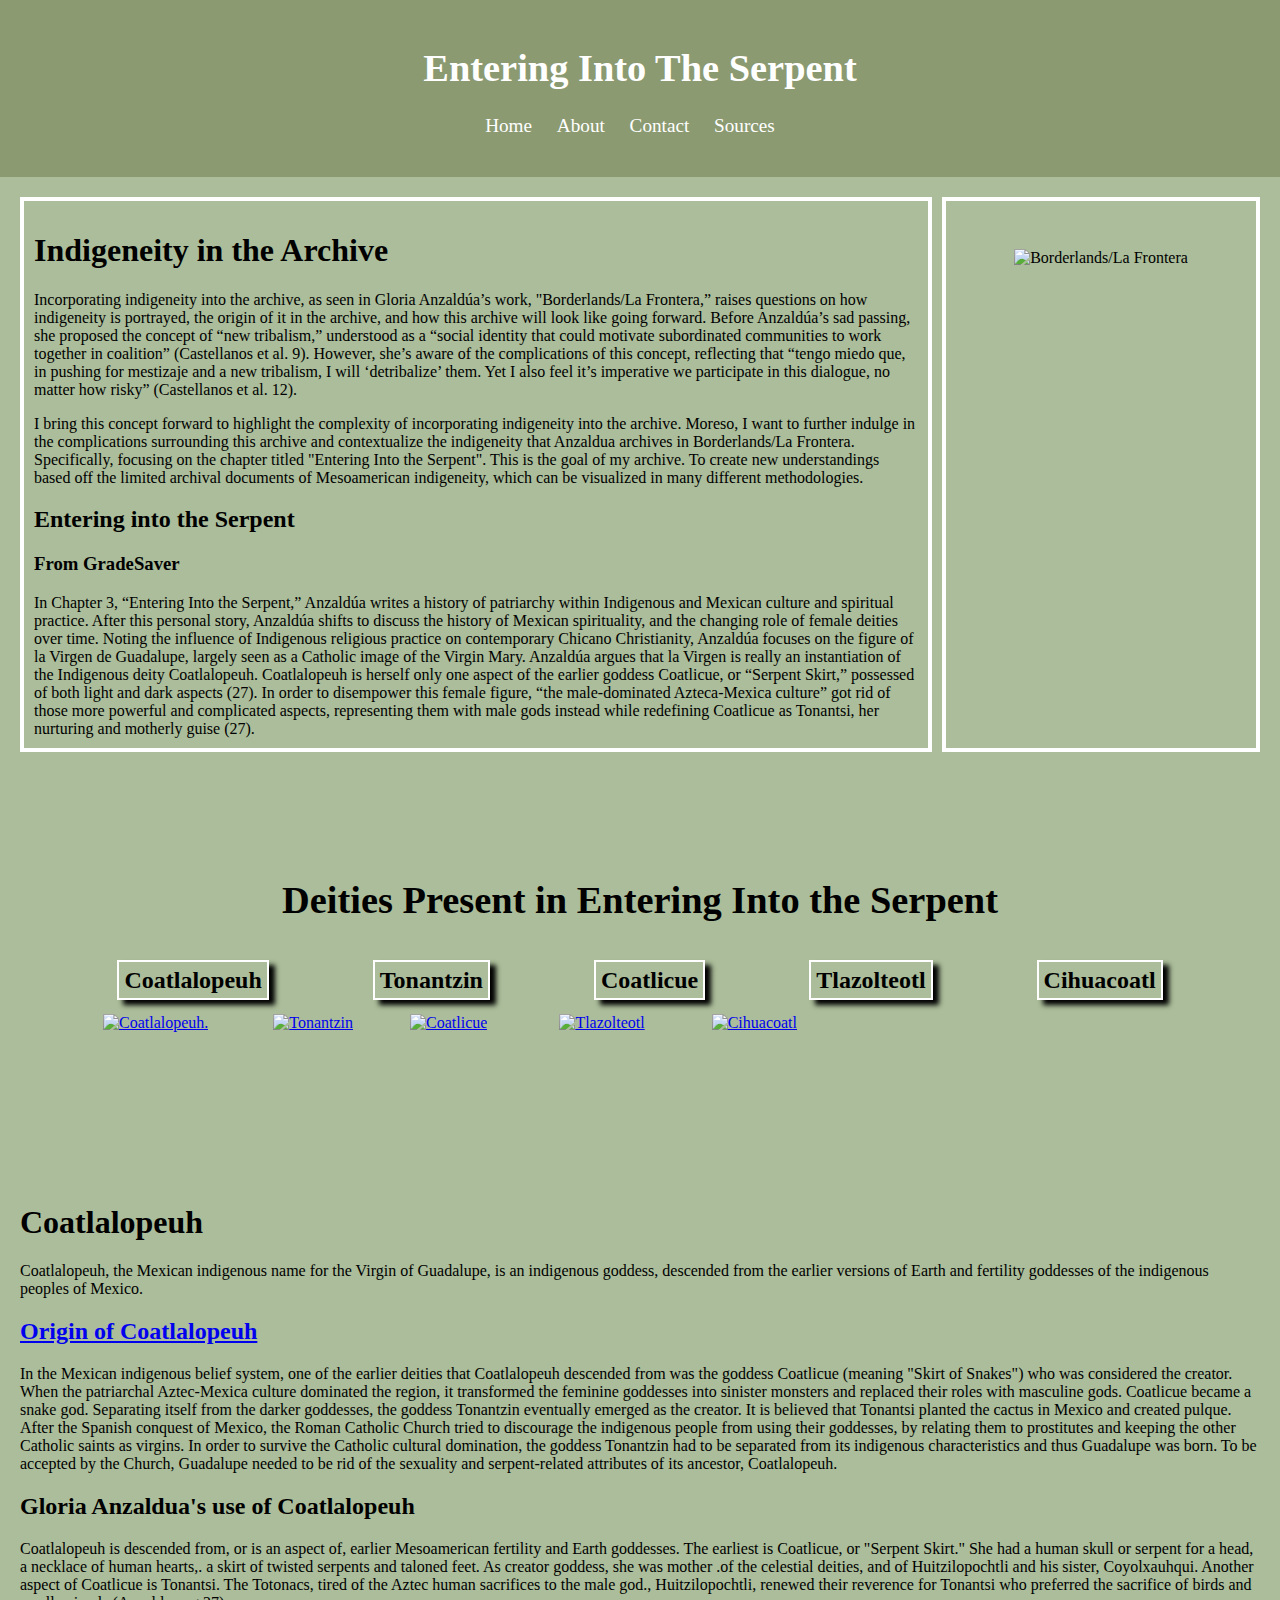
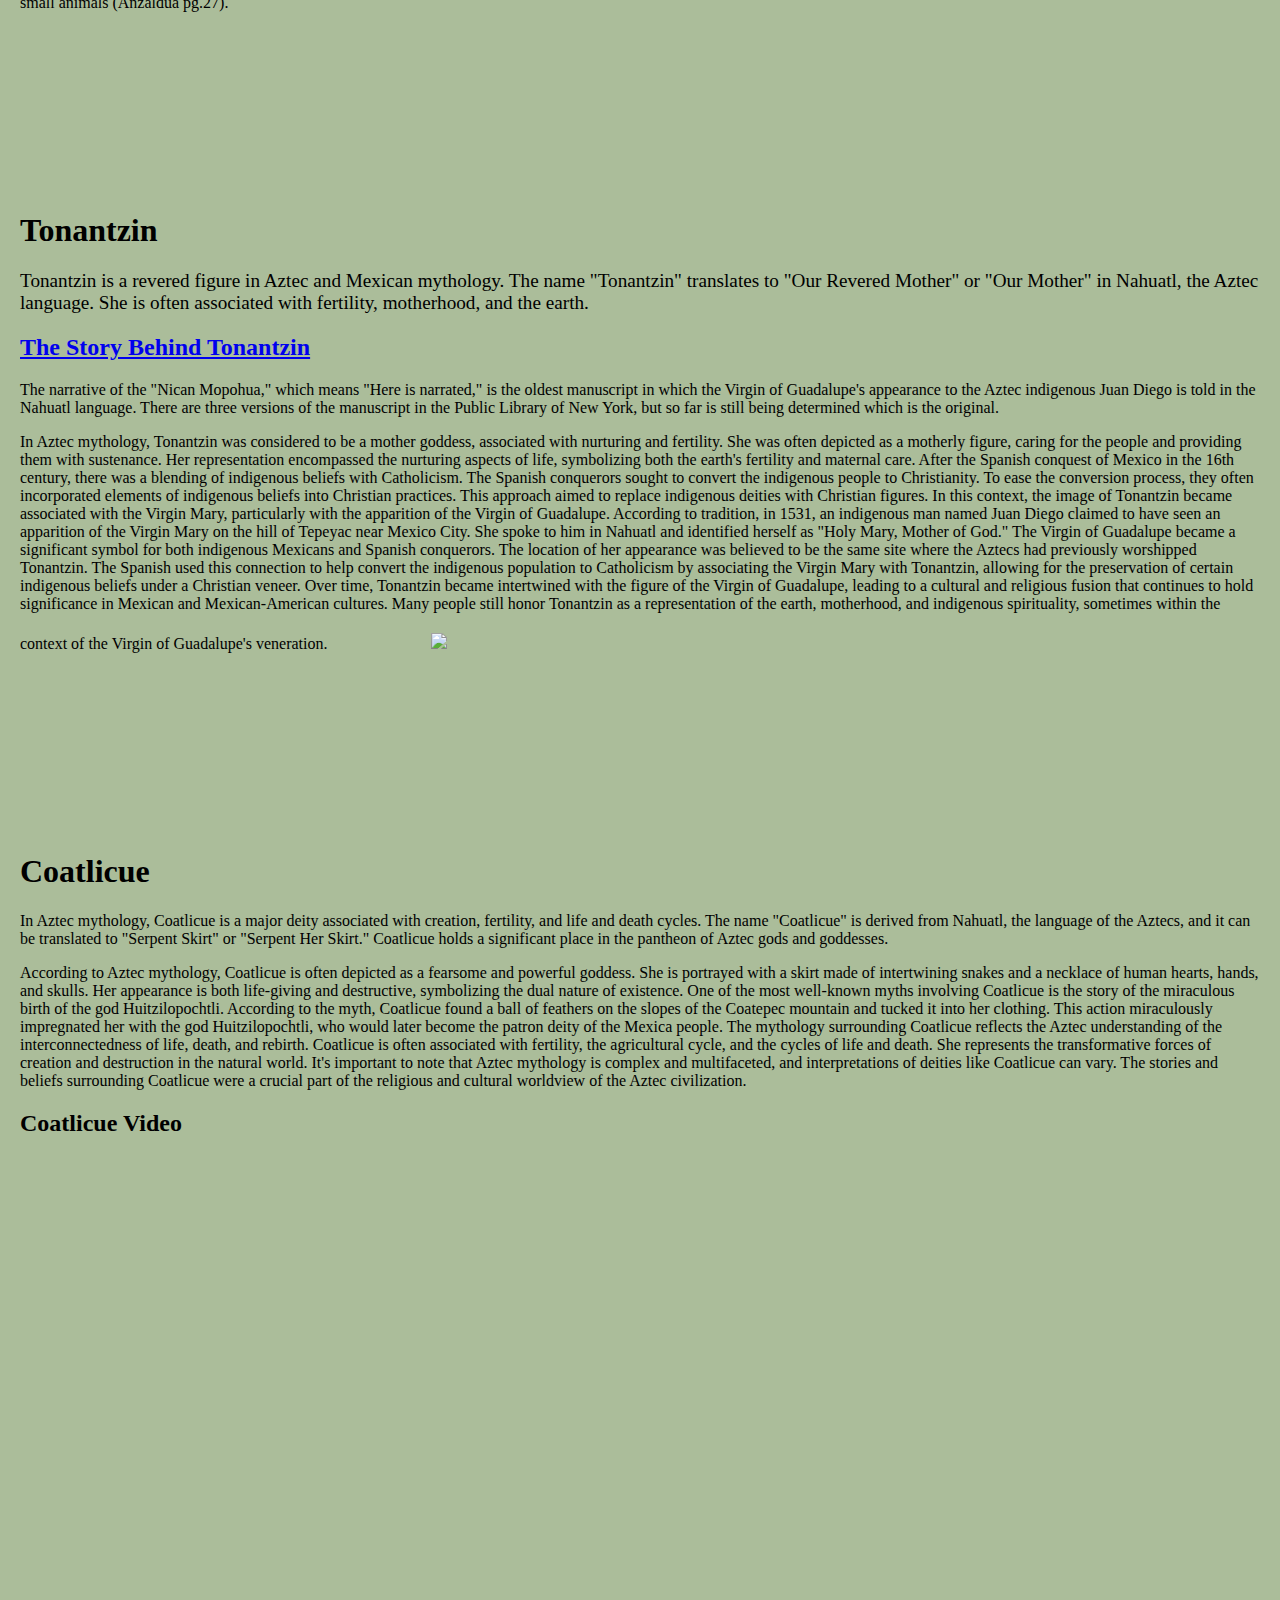
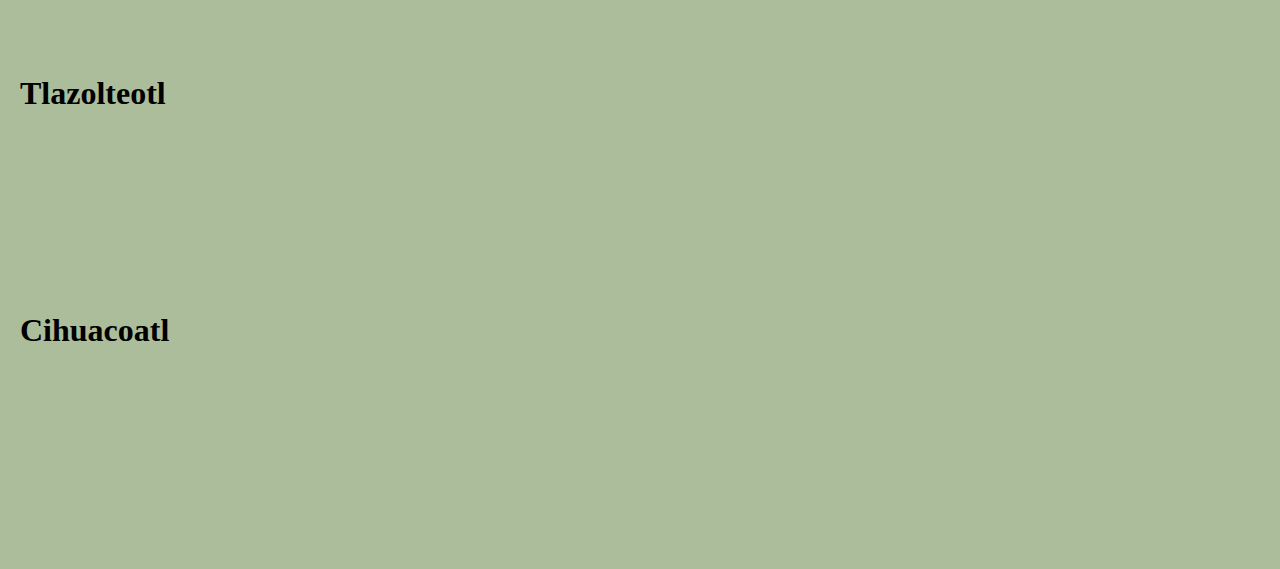
==== commit dad1a758: "ill do more later" ====
--- a/Entering_Into_The_Serpent_Archive.html
+++ b/Entering_Into_The_Serpent_Archive.html
@@ -29,8 +29,9 @@
                 <div class="container">
                     <h1>Indigeneity in the Archive</h1>
                     <p>Incorporating indigeneity into the archive, as seen in Gloria Anzaldúa’s work, "Borderlands/La
-                        Frontera,” raises questions on how indigeneity is portrayed, the origin, and what this
-                        integration means going forward. Before Anzaldúa’s sad passing, she proposed the concept of “new
+                        Frontera,” raises questions on how indigeneity is portrayed, the origin of it in the archive,
+                        and how this archive will look like going forward.
+                        Before Anzaldúa’s sad passing, she proposed the concept of “new
                         tribalism,” understood as a “social identity that could motivate subordinated communities to
                         work together in coalition” (Castellanos et al. 9). However, she’s aware of the complications of
                         this concept, reflecting that “tengo miedo que, in pushing for mestizaje and a new tribalism, I
@@ -39,7 +40,10 @@
                     <p2>I bring this concept forward to highlight the complexity of incorporating indigeneity into the
                         archive. Moreso, I want to further indulge in the complications surrounding this archive and
                         contextualize the indigeneity that Anzaldua archives in Borderlands/La Frontera. Specifically,
-                        indulging in the chapter titled "Entering Into the Serpent"</p2>
+                        focusing on the chapter titled "Entering Into the Serpent".
+                        This is the goal of my archive. To create new understandings based off the limited
+                        archival documents of Mesoamerican indigeneity, which can be visualized in many
+                        different methodologies.</p2>
                     <h2>Entering into the Serpent</h2>
                     <h3>From GradeSaver</h3>
                     <p2>
@@ -58,7 +62,7 @@
                 </div>
                 <div class="image-container">
                     <img src="https://upload.wikimedia.org/wikipedia/en/c/c2/Borderlands_La_Frontera_%28Anzaldua_book%29.jpg"
-                        alt="Borderlands/La Frontera">
+                        alt="Borderlands/La Frontera" height="450px">
                 </div>
             </div>
             <div class="Deities">
@@ -72,21 +76,174 @@
                 <h2 class="spaced-header">Cihuacoatl</h2>
             </div>
             <div class="images">
-                <div class="image1"> <img
-                        src="https://group3latina.files.wordpress.com/2014/04/coatlicue_nuestra_madre.jpg"
-                        alt="Coatlalopeuh." height="270px" /> </div>
-                <div class="image2"> <img
-                        src="https://maria-mikhailas.com/wp-content/uploads/2018/03/Our-Lady-Of-Guadalupe-Tonantzin.jpg"
-                        alt="Tonantzin" height="250px" /> </div>
-                <div class="image3"> <img
-                        src="https://holaamericanews.com/wp-content/uploads/2023/01/Aztec-Goddess-696x1506.jpg"
-                        alt="Coatlicue" height="260px" /> </div>
-                <div class="image4"> <img src="https://i.postimg.cc/YqZcD3y6/Tlazolteotl.jpg" alt="Tlazolteotl"
-                        height="260px" /> </div>
-                <div class="image5"> <img
-                        src="https://upload.wikimedia.org/wikipedia/commons/thumb/a/a6/Cihuacoatl_statue_%28Museo_Nacional_Antropologia%29.JPG/450px-Cihuacoatl_statue_%28Museo_Nacional_Antropologia%29.JPG"
-                        alt="Cihuacoatl" height="260px" /> </div>
-            </div>
+                <div class="image1">
+                    <a href="#Coatlalopeuh" onclick="smoothScroll('Coatlalopeuh')">
+                        <img src="https://group3latina.files.wordpress.com/2014/04/coatlicue_nuestra_madre.jpg"
+                            alt="Coatlalopeuh." height="270px" />
+                    </a>
+                </div>
+                <div class="image2">
+                    <a href="#Tonantzin" onclick="smoothScroll('Tonantzin')">
+                        <img src="https://maria-mikhailas.com/wp-content/uploads/2018/03/Our-Lady-Of-Guadalupe-Tonantzin.jpg"
+                            alt="Tonantzin" height="250px" />
+                    </a>
+                </div>
+                <div class="image3">
+                    <a href="#Coatlicue" onclick="smoothScroll('Coatlicue')">
+                        <img src="https://holaamericanews.com/wp-content/uploads/2023/01/Aztec-Goddess-696x1506.jpg"
+                            alt="Coatlicue" height="260px" />
+                    </a>
+                </div>
+                <div class="image4">
+                    <a href="#Tlazolteotl" onclick="smoothScroll('Tlazolteotl')">
+                        <img src="https://i.postimg.cc/YqZcD3y6/Tlazolteotl.jpg" alt="Tlazolteotl" height="260px" />
+                    </a>
+                </div>
+                <div class="image5">
+                    <a href="#Cihuacoatl" onclick="smoothScroll('Cihuacoatl')">
+                        <img src="https://upload.wikimedia.org/wikipedia/commons/thumb/a/a6/Cihuacoatl_statue_%28Museo_Nacional_Antropologia%29.JPG/450px-Cihuacoatl_statue_%28Museo_Nacional_Antropologia%29.JPG"
+                            alt="Cihuacoatl" height="260px" />
+                    </a>
+                </div>
+            </div>
+
+            <div class="Sole_Deities">
+                <link href="Deities.css" rel="stylesheet">
+
+                <div class="Coatlalopeuh">
+                    <h1 id="Coatlalopeuh">Coatlalopeuh</h1>
+                    <p>Coatlalopeuh, the Mexican indigenous name for the Virgin of Guadalupe, is an indigenous goddess,
+                        descended from the earlier versions of Earth and fertility goddesses of the indigenous peoples
+                        of
+                        Mexico.</p>
+                    <h2><a href="https://en-academic.com/dic.nsf/enwiki/4942482" target="_blank"
+                            rel="noopener noreferrer">Origin of Coatlalopeuh</a></h2>
+                    <p1>In the Mexican indigenous belief system, one of the earlier deities that Coatlalopeuh descended
+                        from
+                        was the goddess Coatlicue (meaning "Skirt of Snakes") who was considered the creator. When the
+                        patriarchal Aztec-Mexica culture dominated the region, it transformed the feminine goddesses
+                        into
+                        sinister monsters and replaced their roles with masculine gods. Coatlicue became a snake god.
+                        Separating itself from the darker goddesses, the goddess Tonantzin eventually emerged as the
+                        creator. It is believed that Tonantsi planted the cactus in Mexico and created pulque.
+
+                        After the Spanish conquest of Mexico, the Roman Catholic Church tried to discourage the
+                        indigenous
+                        people from using their goddesses, by relating them to prostitutes and keeping the other
+                        Catholic
+                        saints as virgins. In order to survive the Catholic cultural domination, the goddess Tonantzin
+                        had
+                        to be separated from its indigenous characteristics and thus Guadalupe was born. To be accepted
+                        by
+                        the Church, Guadalupe needed to be rid of the sexuality and serpent-related attributes of its
+                        ancestor, Coatlalopeuh.</p1>
+                    <h2>Gloria Anzaldua's use of Coatlalopeuh</h2>
+                    <p1>Coatlalopeuh is descended from, or is an aspect of, earlier
+                        Mesoamerican fertility and Earth goddesses. The earliest is Coatlicue, or "Serpent Skirt." She
+                        had a
+                        human skull or serpent for a
+                        head, a necklace of human hearts,. a skirt of twisted serpents and
+                        taloned feet. As creator goddess, she was mother .of the celestial
+                        deities, and of Huitzilopochtli and his sister, Coyolxauhqui. Another aspect of Coatlicue is
+                        Tonantsi. The
+                        Totonacs, tired of the Aztec human sacrifices to the male god.,
+                        Huitzilopochtli, renewed their reverence for Tonantsi who preferred the sacrifice of birds and
+                        small
+                        animals (Anzaldua pg.27).</p1>
+                </div>
+
+                <div class=Tonantzin>
+                    <h1 id="Tonantzin">Tonantzin</h1>
+                    <p id="nahua">Tonantzin is a revered figure in Aztec and Mexican mythology. The name "Tonantzin"
+                        translates to "Our Revered Mother" or "Our Mother" in Nahuatl, the Aztec language. She is often
+                        associated with fertility, motherhood, and the earth.</p>
+                    <h2> <a
+                            href="https://www.theyucatantimes.com/2021/12/tonantzin-the-deity-behind-our-lady-of-guadalupe/">The
+                            Story Behind Tonantzin</a>
+                    </h2>
+                    <p>The narrative of the "Nican Mopohua," which means "Here is narrated," is the oldest manuscript in
+                        which the Virgin of Guadalupe's appearance to the Aztec indigenous Juan Diego is told in the
+                        Nahuatl language. There are three versions of the manuscript in the Public Library of New York,
+                        but so far is still being determined which is the original.
+                    </p>
+                    <p2>In Aztec mythology, Tonantzin was considered to be a mother goddess, associated with nurturing
+                        and fertility. She was often depicted as a motherly figure, caring for the people and providing
+                        them with sustenance. Her representation encompassed the nurturing aspects of life, symbolizing
+                        both the earth's fertility and maternal care.
+
+                        After the Spanish conquest of Mexico in the 16th century, there was a blending of indigenous
+                        beliefs with Catholicism. The Spanish conquerors sought to convert the indigenous people to
+                        Christianity. To ease the conversion process, they often incorporated elements of indigenous
+                        beliefs into Christian practices. This approach aimed to replace indigenous deities with
+                        Christian figures.
+
+                        In this context, the image of Tonantzin became associated with the Virgin Mary, particularly
+                        with the apparition of the Virgin of Guadalupe. According to tradition, in 1531, an indigenous
+                        man named Juan Diego claimed to have seen an apparition of the Virgin Mary on the hill of
+                        Tepeyac near Mexico City. She spoke to him in Nahuatl and identified herself as "Holy Mary,
+                        Mother of God."
+
+                        The Virgin of Guadalupe became a significant symbol for both indigenous Mexicans and Spanish
+                        conquerors. The location of her appearance was believed to be the same site where the Aztecs had
+                        previously worshipped Tonantzin. The Spanish used this connection to help convert the indigenous
+                        population to Catholicism by associating the Virgin Mary with Tonantzin, allowing for the
+                        preservation of certain indigenous beliefs under a Christian veneer.
+
+                        Over time, Tonantzin became intertwined with the figure of the Virgin of Guadalupe, leading to a
+                        cultural and religious fusion that continues to hold significance in Mexican and
+                        Mexican-American cultures. Many people still honor Tonantzin as a representation of the earth,
+                        motherhood, and indigenous spirituality, sometimes within the context of the Virgin of
+                        Guadalupe's veneration.</p2>
+                    <img id="tepeyac"
+                        src="https://mexicocity.cdmx.gob.mx/wp-content/uploads/2015/08/la-ofrenda-guadalupe.png">
+                </div>
+
+                <div class="Coatlicue">
+                    <h1 id="Coatlicue">Coatlicue</h1>
+                    <p>In Aztec mythology, Coatlicue is a major deity associated with creation, fertility, and life and
+                        death cycles. The name "Coatlicue" is derived from Nahuatl, the language of the Aztecs, and it
+                        can be translated to "Serpent Skirt" or "Serpent Her Skirt." Coatlicue holds a significant place
+                        in the pantheon of Aztec gods and goddesses.
+                    </p>
+                    <p2>
+                        According to Aztec mythology, Coatlicue is often depicted as a fearsome and powerful goddess.
+                        She is portrayed with a skirt made of intertwining snakes and a necklace of human hearts, hands,
+                        and skulls. Her appearance is both life-giving and destructive, symbolizing the dual nature of
+                        existence.
+                    </p2>
+                    One of the most well-known myths involving Coatlicue is the story of the miraculous birth of the
+                    god Huitzilopochtli. According to the myth, Coatlicue found a ball of feathers on the slopes of
+                    the Coatepec mountain and tucked it into her clothing. This action miraculously impregnated her
+                    with the god Huitzilopochtli, who would later become the patron deity of the Mexica people.
+                    <p3>
+                        The mythology surrounding Coatlicue reflects the Aztec understanding of the interconnectedness
+                        of life, death, and rebirth. Coatlicue is often associated with fertility, the agricultural
+                        cycle, and the cycles of life and death. She represents the transformative forces of creation
+                        and destruction in the natural world.
+                    </p3>
+                    <p4>
+                        It's important to note that Aztec mythology is complex and multifaceted, and interpretations of
+                        deities like Coatlicue can vary. The stories and beliefs surrounding Coatlicue were a crucial
+                        part of the religious and cultural worldview of the Aztec civilization.
+                    </p4>
+                    <h2 id="video_title">Coatlicue Video</h2>
+
+                    <iframe width="560" height="315" src="https://www.youtube.com/embed/watch?v=DRlE85xYqzE" frameborder="0"
+                        allowfullscreen></iframe>
+
+
+                </div>
+
+                <div class="Tlazolteotl">
+                    <h1 id="Tlazolteotl">Tlazolteotl</h1>
+                </div>
+
+                <div class="Cihuacoatl">
+                    <h1 id="Cihuacoatl">Cihuacoatl</h1>
+                </div>
+
+            </div>
+            <script src="smooth_scroll.js"></script>
         </div>
 
 
@@ -185,7 +342,12 @@
                 <a
                     href="https://www.gradesaver.com/borderlands-la-frontera-the-new-mestiza/study-guide/summary-entering-into-the-serpent-and-the-coatlicue-state">Link
                     to Source</a>
+            <p class="hanging">Anzaldúa, Gloria E. (2000). "Coatlalopeuh, la que domina a los serpientes." "La diosa de
+                las Américas".
+                12 p. New York: Vintage Books. ISBN 0-3757-0369-1.</p>
             </p>
+            <p class="hanging">Anzaldúa, Gloria. “Borderlands/La Frontera: The New Mestiza.” San Francisco,
+                Spinsters/Aunt Lute, 1987.</p>
         </div>
 
         <script src="main_page.js"></script>
--- a/Entering_the_serpent_style.css
+++ b/Entering_the_serpent_style.css
@@ -29,12 +29,15 @@
     color: rgb(255, 255, 255);
 }
 
-
-
+.Sole_Deities{
+    margin-bottom: auto;
+    
+}
 .Deities {
     padding-top: 100px;
     text-align: center;
     font-size: larger;
+
 
 }
 
@@ -64,6 +67,7 @@
     padding-left: 30px;
     padding-top: 20px;
 
+    padding-bottom: 150px;
 }
 
 .image1 {
@@ -96,6 +100,7 @@
     text-indent: 1.5em;
     /* Set the hanging indent */
     margin: 0;
+    margin-bottom: 15px;
 
 }
 
--- a/Deities.css
+++ b/Deities.css
@@ -0,0 +1,40 @@
+.Coatlalopeuh {
+    margin-bottom: 200px;
+}
+
+.Tonantzin {
+    max-width: 100%;
+    /* Ensure the image doesn't exceed its container width */
+    height: auto;
+    align-items: center;
+
+    margin-bottom: 200px;
+
+}
+#tepeyac{
+    align-items: center;
+    text-align: center;
+    margin-top: 20px;
+    margin-left: 100px;
+}
+
+#nahua {
+    font-size: larger;
+}
+
+
+.Coatlicue {
+    
+    margin-bottom: 200px;
+
+}
+
+.Tlazolteotl {
+    margin-bottom: 200px;
+
+}
+
+.Cihuacoatl {
+    margin-bottom: 200px;
+
+}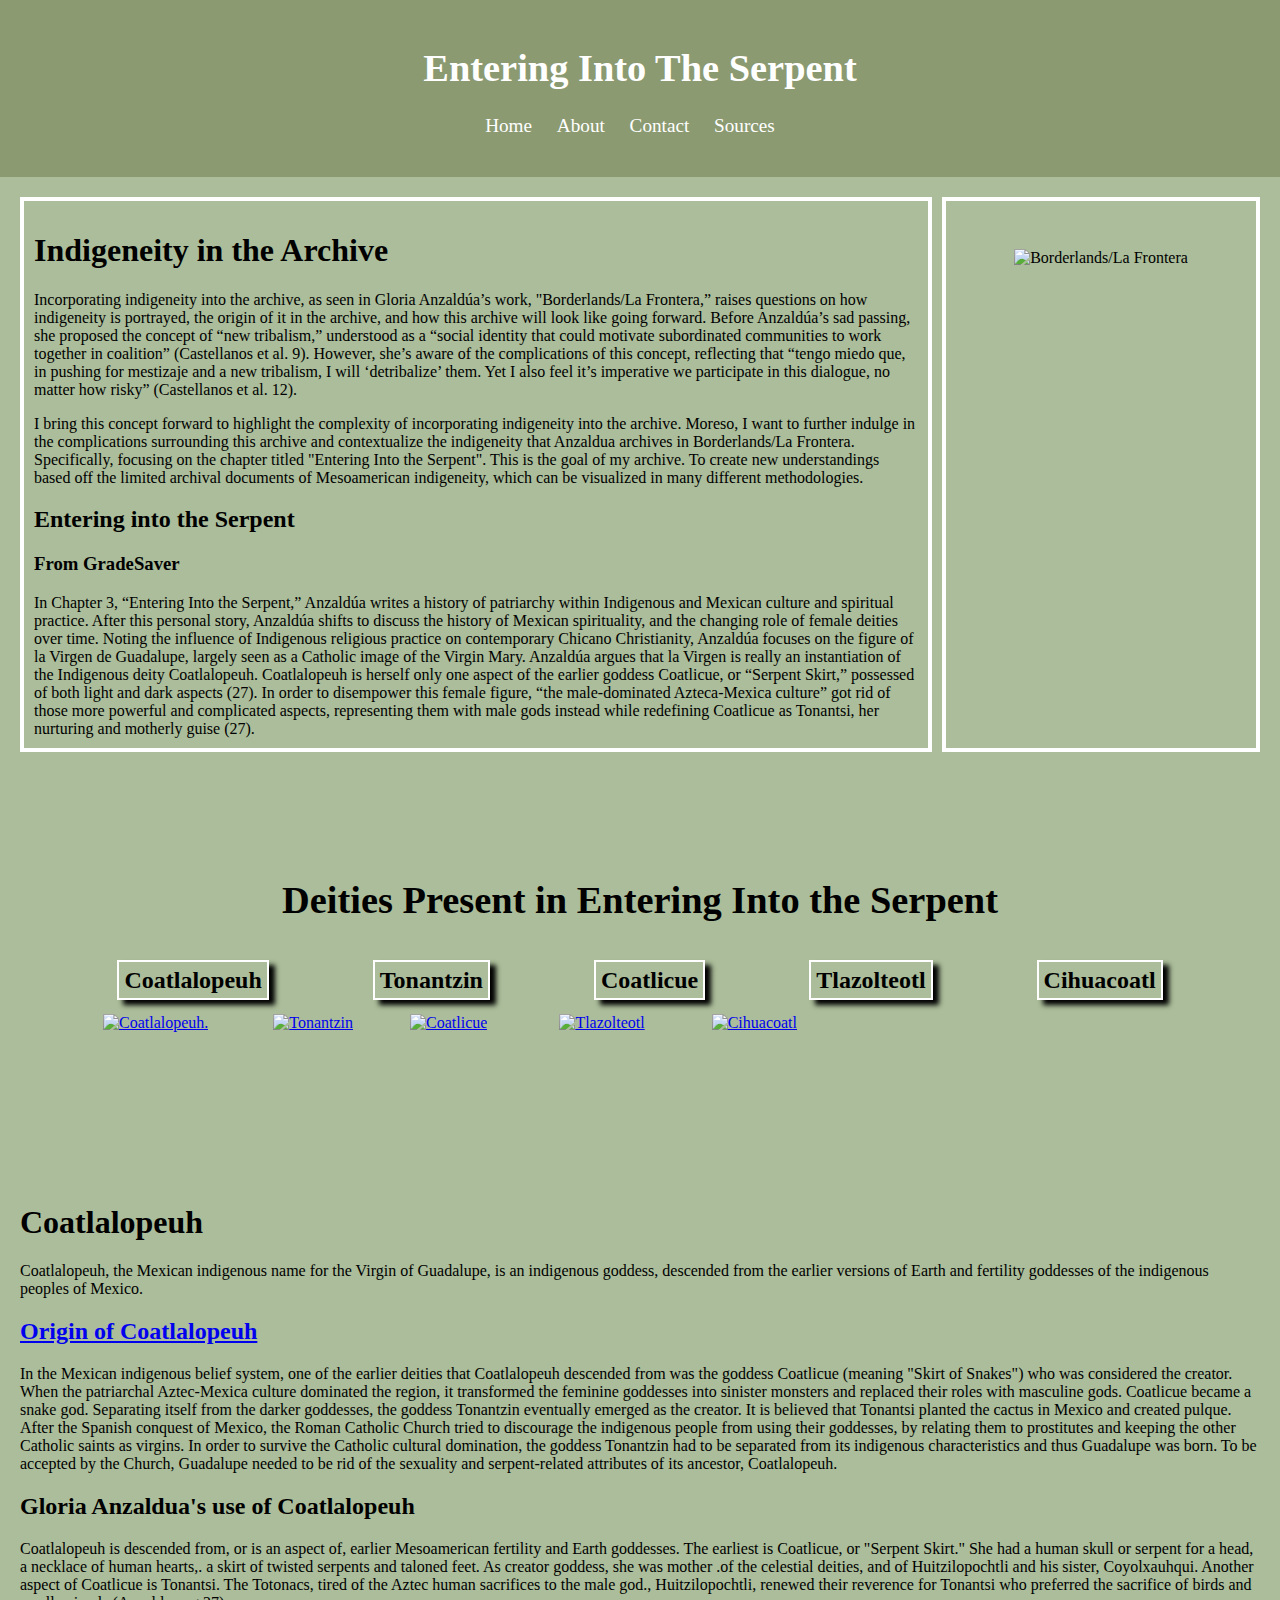
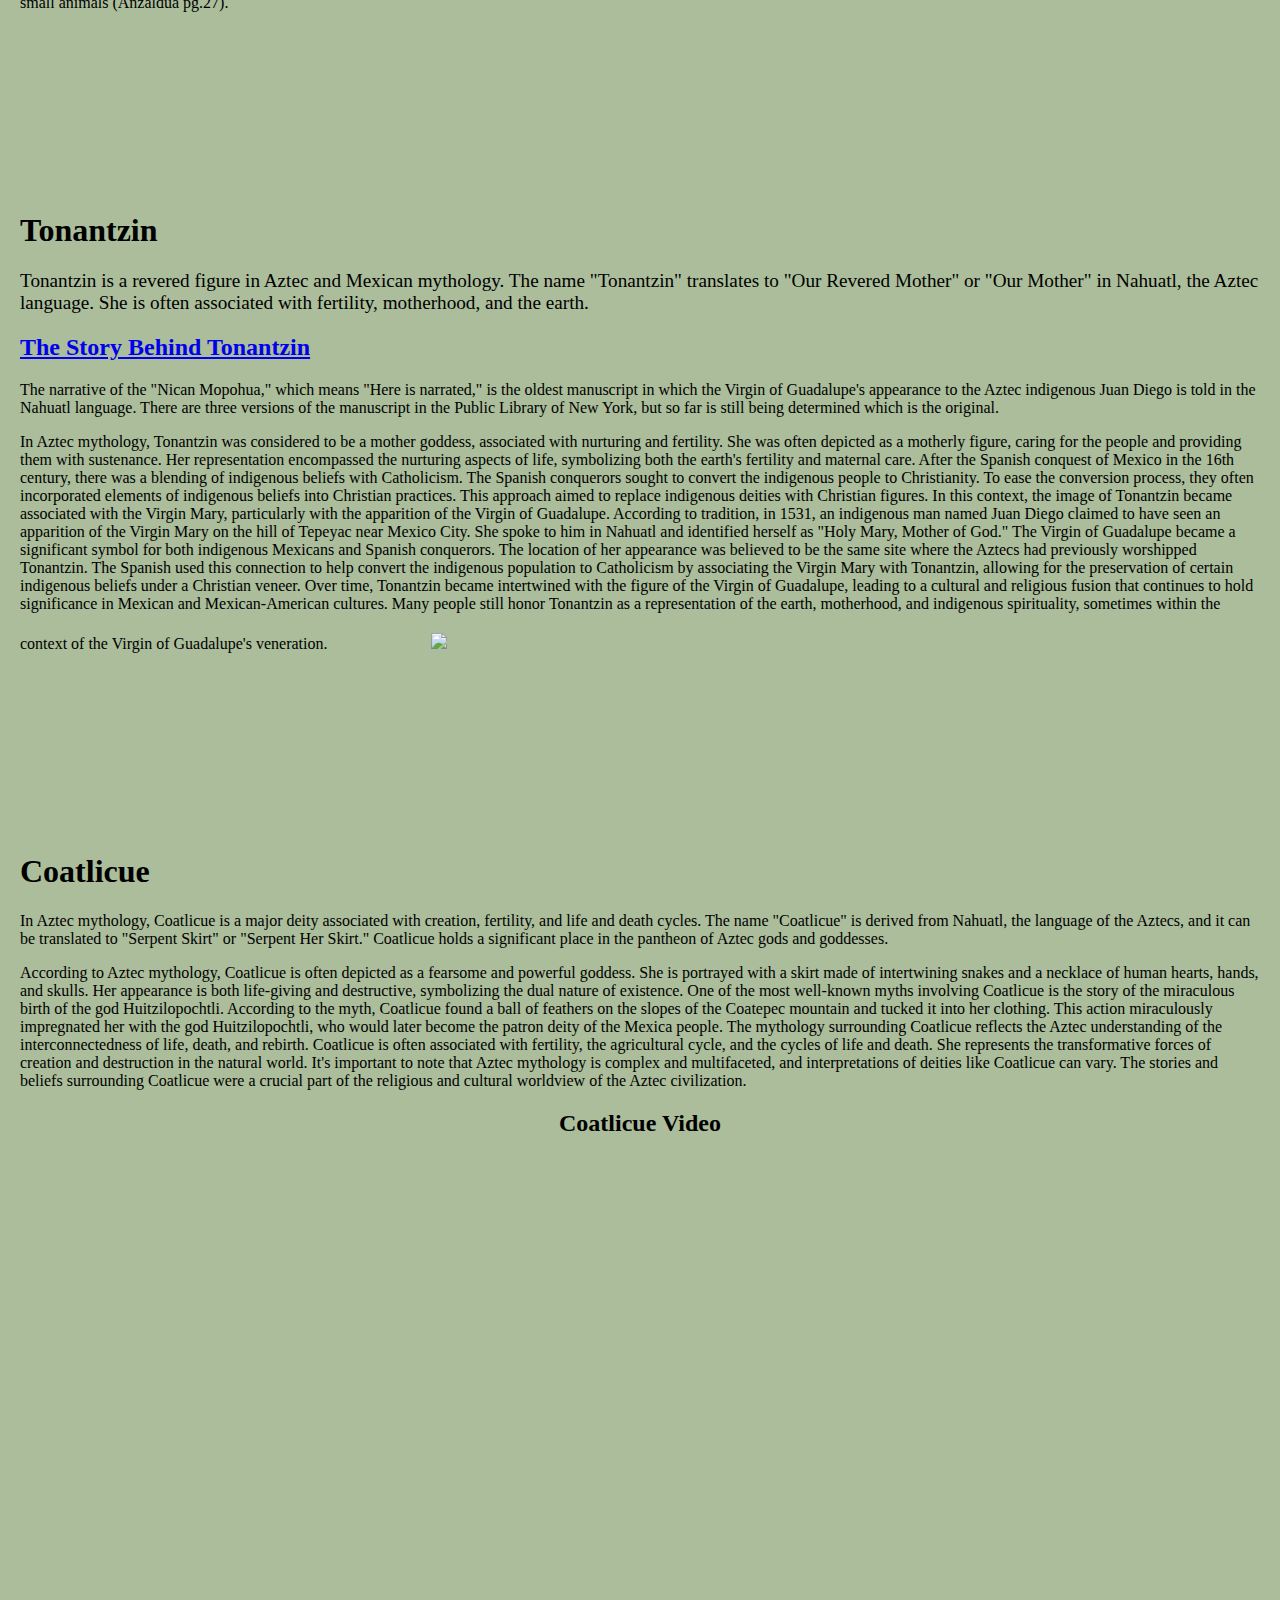
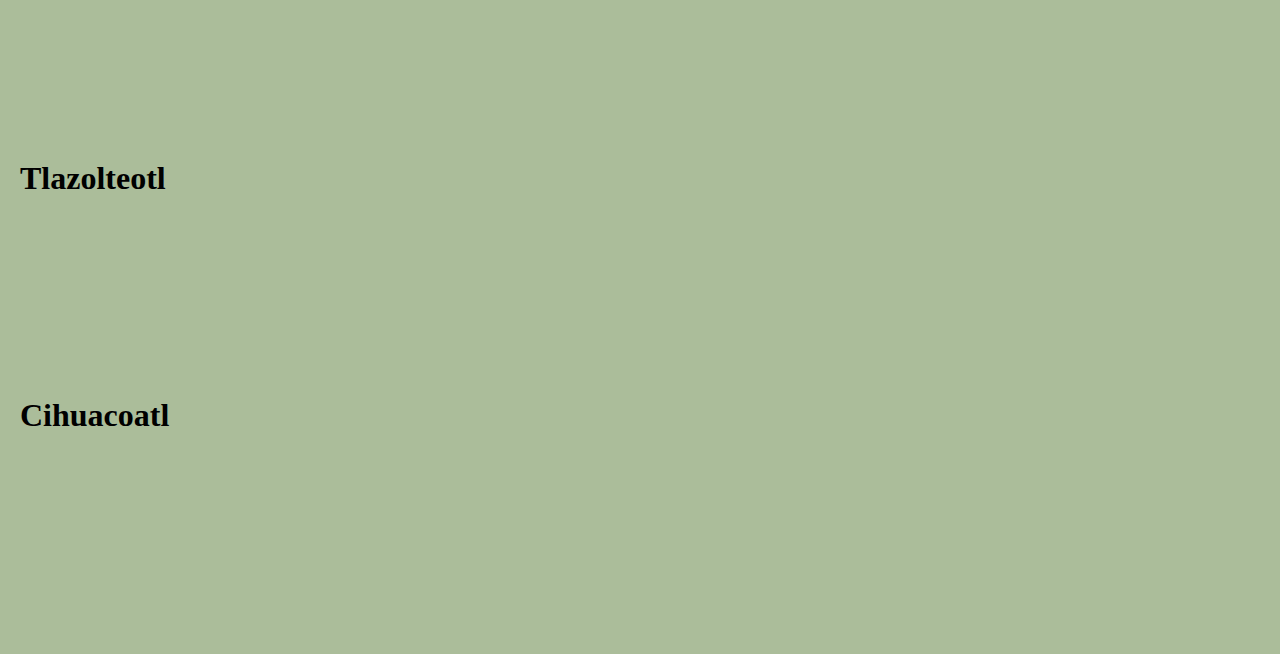
==== commit 9286eece: "done" ====
--- a/Entering_Into_The_Serpent_Archive.html
+++ b/Entering_Into_The_Serpent_Archive.html
@@ -228,7 +228,7 @@
                     </p4>
                     <h2 id="video_title">Coatlicue Video</h2>
 
-                    <iframe width="560" height="315" src="https://www.youtube.com/embed/watch?v=DRlE85xYqzE" frameborder="0"
+                    <iframe id="video" width="600" height="400" src="https://www.youtube.com/embed/DRlE85xYqzE" frameborder="0"
                         allowfullscreen></iframe>
 
 
--- a/Entering_the_serpent_style.css
+++ b/Entering_the_serpent_style.css
@@ -145,4 +145,7 @@
 
 .tab-content.active {
     display: block;
+}
+#sources{
+    height: 100vh;
 }--- a/Deities.css
+++ b/Deities.css
@@ -21,6 +21,15 @@
 #nahua {
     font-size: larger;
 }
+#video{
+    justify-content: center;
+    margin-left: 375px;
+}
+#video_title{
+    text-align: center;
+    justify-content: center;
+    
+}
 
 
 .Coatlicue {
